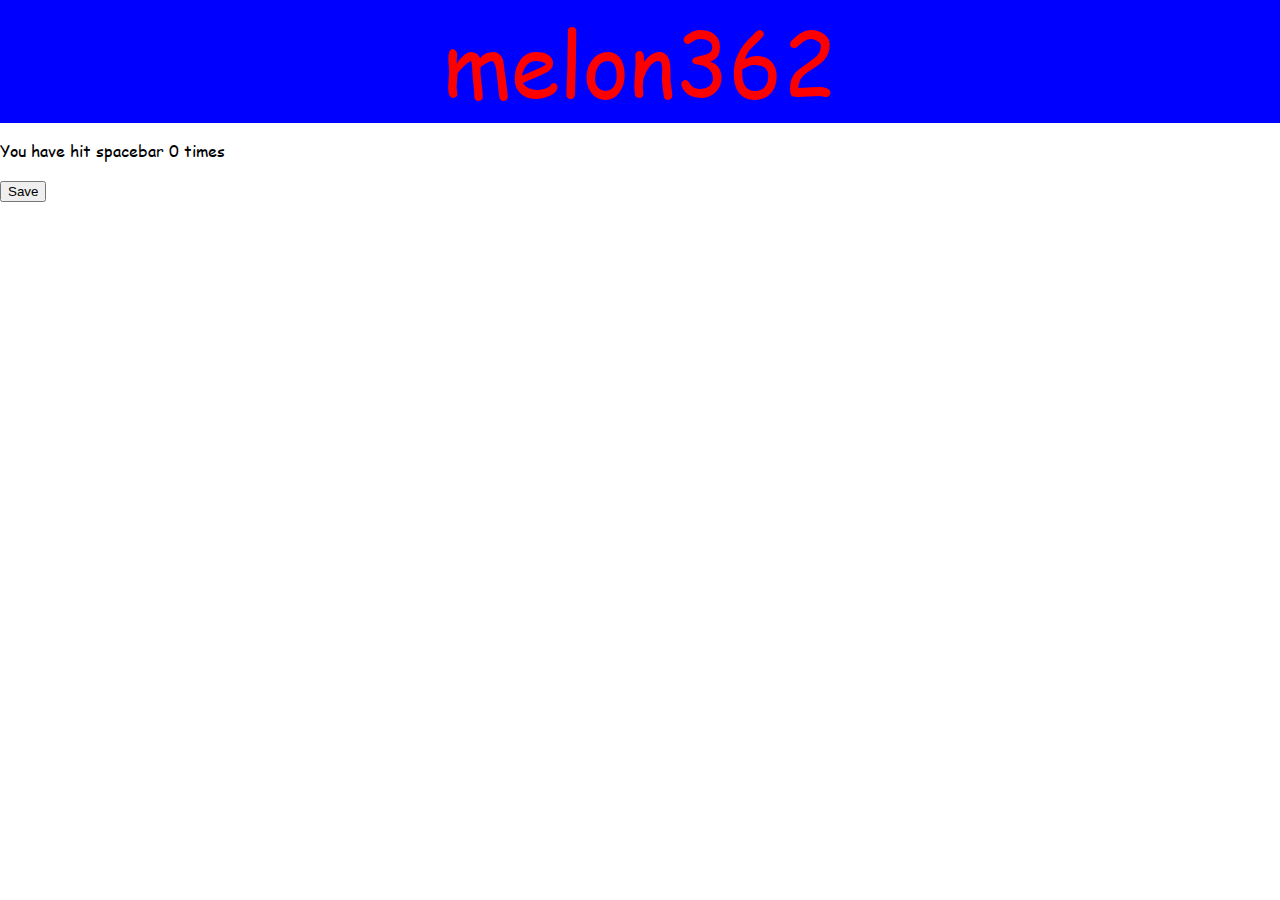
==== projects/spacebar/index.html @ 94437edf "Initial commit" ====
<!DOCTYPE html>
<html>
        <head>
                <title>melon362's cool website</title>
                <link rel="icon" href="./../../assets/icons/favicon.png">
                <link rel="stylesheet" href="./style.css">
                <script src="./script.js" defer></script>
        </head>
        <body>
                <div class="bar">
                        <center>melon362</center>
                </div>
		<p id="text">You have hit spacebar 0 times</p>
		<button id="save">Save</button>
	</body>
</html>
---- projects/spacebar/style.css ----
@font-face {
	font-family: 'Comic Sans MS';
	src: url('./../../assets/fonts/comic.eot'); /* IE9 Compat Modes */
 	src: url('./../../assets/fonts/comic.eot?#iefix') format('embedded-opentype'), /* IE6-IE8 */
       		url('./../../assets/fonts/comic.woff2') format('woff2'), /* Super Modern Browsers */
       		url('./../../assets/fonts/comic.woff') format('woff'), /* Pretty Modern Browsers */
       		url('./../../assets/fonts/comic.ttf')  format('truetype'), /* Safari, Android, iOS */
		url('./../../assets/fonts/comic.svg#svgFontName') format('svg'); /* Legacy iOS */
}
.bar{
	width: 100%;
	font-size: 550%;
	background: blue;
	color: red;
	margin: 0;
	padding: 0;
}
body{
	margin: 0;
	font-family: Comic Sans MS;
}
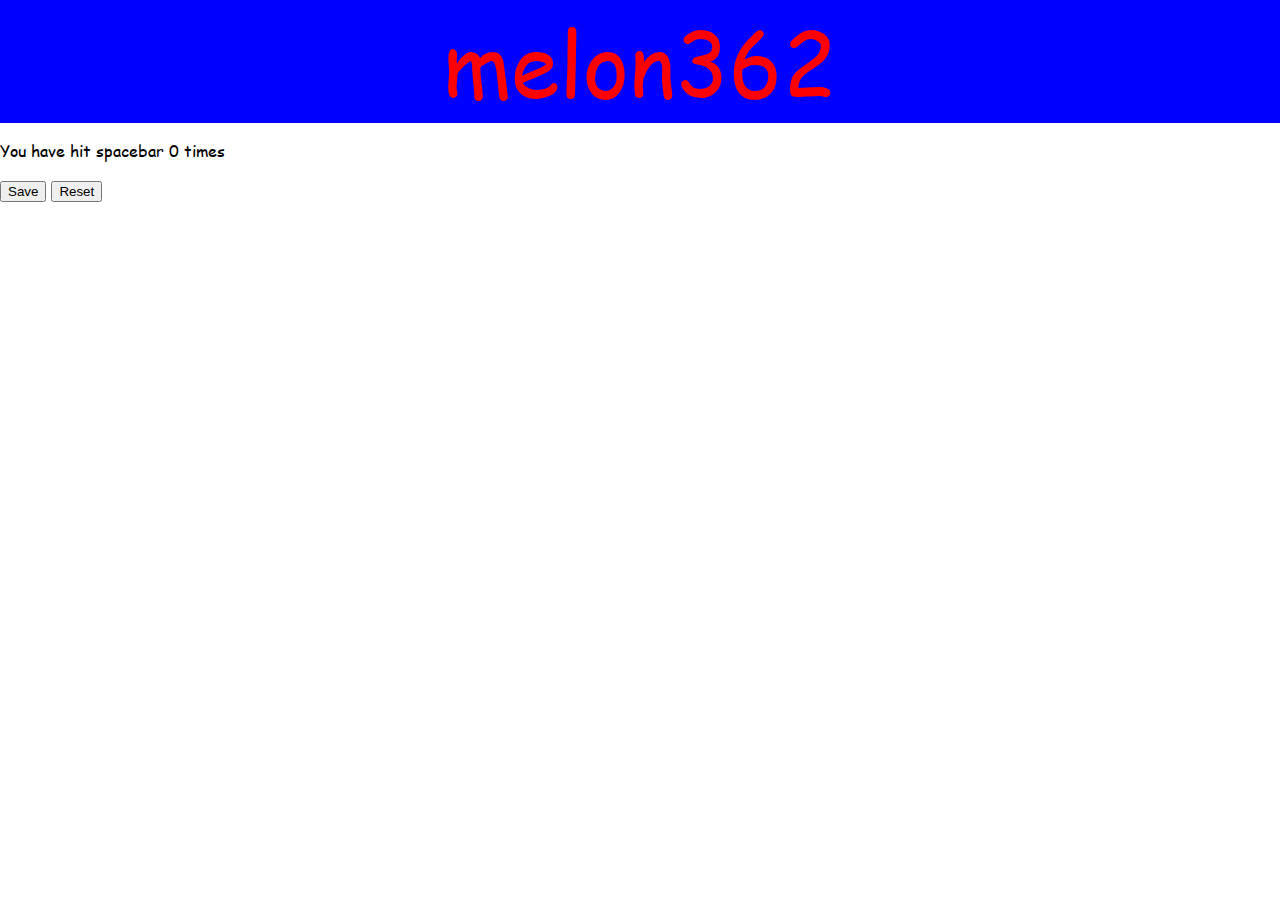
==== commit 46f0df40: "Initial commit" ====
--- a/projects/spacebar/index.html
+++ b/projects/spacebar/index.html
@@ -12,5 +12,6 @@
                 </div>
 		<p id="text">You have hit spacebar 0 times</p>
 		<button id="save">Save</button>
+		<button id="reset">Reset</button>
 	</body>
 </html>
